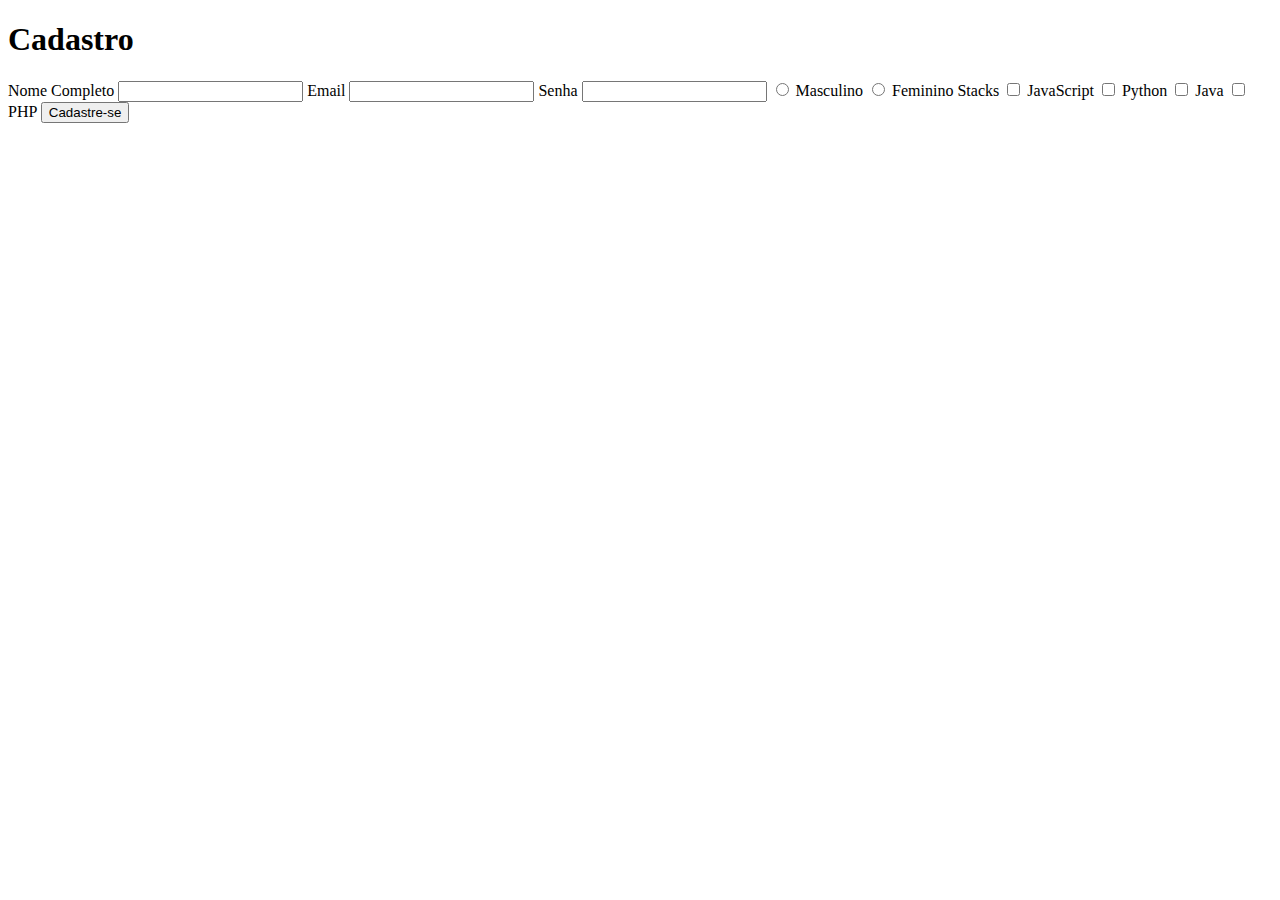
==== cadastro.html @ 6fac52ec "tela de login e cadastro" ====
<!DOCTYPE html>
<html lang="en">
<head>
    <meta charset="UTF-8">
    <meta name="viewport" content="width=device-width, initial-scale=1.0">
    <title>Formulário HTML</title>
</head>
<body>
    <h1>Cadastro</h1>
    <form>
        <label for="nome">Nome Completo</label>
        <input type="text" id="nome">

        <label for="email">Email</label>
        <input type="email" name="email" id="email">

        <label for="senha">Senha</label>
        <input type="password" name="senha" id="senha">

        <input type="radio" name="sexo" id="sexo">
        <label for="sexo">Masculino</label>

        <input type="radio" name="sexo" id="sexo">
        <label for="sexo">Feminino</label>

        <label>Stacks</label>

        <input type="checkbox" name="stacks" id="js">
        <label for="js">JavaScript</label>
        <input type="checkbox" name="stacks" id="py">
        <label for="py">Python</label>
        <input type="checkbox" name="stacks" id="java">
        <label for="java">Java</label>
        <input type="checkbox" name="stacks" id="php">
        <label for="php">PHP</label>

        <button type="submit">Cadastre-se</button>



    </form>
</body>
</html>
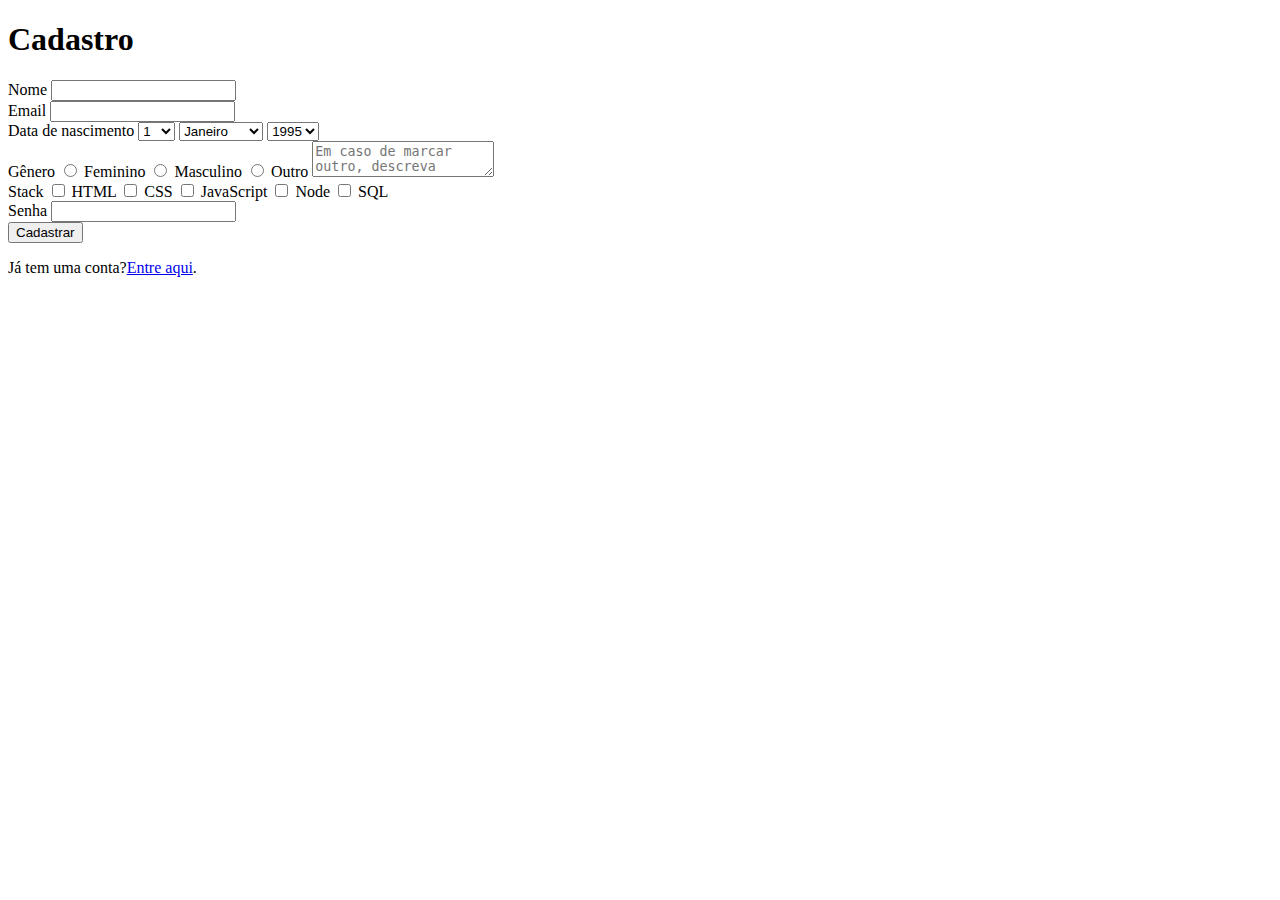
==== commit f3a9ee22: "form cadastro" ====
--- a/cadastro.html
+++ b/cadastro.html
@@ -1,43 +1,123 @@
 <!DOCTYPE html>
-<html lang="en">
+<html lang="pt-br">
+
 <head>
     <meta charset="UTF-8">
     <meta name="viewport" content="width=device-width, initial-scale=1.0">
-    <title>Formulário HTML</title>
+    <title>Tela de Cadastro</title>
 </head>
+
 <body>
     <h1>Cadastro</h1>
     <form>
-        <label for="nome">Nome Completo</label>
-        <input type="text" id="nome">
+        <div>
+            <label for="nome">Nome</label>
+            <input type="text" id="nome" name="nome">
+        </div>
+        <div>
+            <label for="email">Email</label>
+            <input type="email" name="email" id="email">
+        </div>
+        <div>
+            <label for="">Data de nascimento</label>
+            <select name="" id="">
+                <option value="">1</option>
+                <option value="">2</option>
+                <option value="">3</option>
+                <option value="">4</option>
+                <option value="">5</option>
+                <option value="">6</option>
+                <option value="">7</option>
+                <option value="">8</option>
+                <option value="">9</option>
+                <option value="">10</option>
+                <option value="">11</option>
+                <option value="">12</option>
+                <option value="">13</option>
+                <option value="">14</option>
+                <option value="">15</option>
+                <option value="">16</option>
+                <option value="">17</option>
+                <option value="">18</option>
+                <option value="">19</option>
+                <option value="">20</option>
+                <option value="">21</option>
+                <option value="">22</option>
+                <option value="">23</option>
+                <option value="">24</option>
+                <option value="">25</option>
+                <option value="">26</option>
+                <option value="">27</option>
+                <option value="">28</option>
+                <option value="">29</option>
+                <option value="">30</option>
+                <option value="">31</option>
+            </select>
+            <select name="" id="">
+                <option value="">Janeiro</option>
+                <option value="">Fevereiro</option>
+                <option value="">Março</option>
+                <option value="">Abril</option>
+                <option value="">Maio</option>
+                <option value="">Junho</option>
+                <option value="">Julho</option>
+                <option value="">Agosto</option>
+                <option value="">Setembro</option>
+                <option value="">Outubro</option>
+                <option value="">Novembro</option>
+                <option value="">Dezembro</option>
+            </select>
+            <select name="" id="">
+                <option value="">1995</option>
+                <option value="">1996</option>
+                <option value="">1997</option>
+                <option value="">1998</option>
+                <option value="">1999</option>
+                <option value="">2000</option>
+                <option value="">2001</option>
+                <option value="">2002</option>
+                <option value="">2003</option>
+                <option value="">2004</option>
+            </select>
+        </div>
+        <div>
+            <label for="">Gênero</label>
 
-        <label for="email">Email</label>
-        <input type="email" name="email" id="email">
+            <input type="radio" name="genero" id="f">
+            <label for="f">Feminino</label>
 
-        <label for="senha">Senha</label>
-        <input type="password" name="senha" id="senha">
+            <input type="radio" name="genero" id="m">
+            <label for="m">Masculino</label>
 
-        <input type="radio" name="sexo" id="sexo">
-        <label for="sexo">Masculino</label>
+            <input type="radio" name="genero" id="outro">
+            <label for="outro">Outro</label>
+            <textarea name="" id="outro" placeholder="Em caso de marcar outro, descreva"></textarea>
+        </div>
+        <div>
+            <label>Stack</label>
+            <!-- Para clonar uma seleção Alt + Shift + Seta para baixo -->
+            <input type="checkbox" name="stack" id="html">
+            <label for="html">HTML</label>
 
-        <input type="radio" name="sexo" id="sexo">
-        <label for="sexo">Feminino</label>
+            <input type="checkbox" name="stack" id="css">
+            <label for="css">CSS</label>
 
-        <label>Stacks</label>
+            <input type="checkbox" name="stack" id="js">
+            <label for="js">JavaScript</label>
 
-        <input type="checkbox" name="stacks" id="js">
-        <label for="js">JavaScript</label>
-        <input type="checkbox" name="stacks" id="py">
-        <label for="py">Python</label>
-        <input type="checkbox" name="stacks" id="java">
-        <label for="java">Java</label>
-        <input type="checkbox" name="stacks" id="php">
-        <label for="php">PHP</label>
+            <input type="checkbox" name="stack" id="node">
+            <label for="node">Node</label>
 
-        <button type="submit">Cadastre-se</button>
+            <input type="checkbox" name="stack" id="sql">
+            <label for="sql">SQL</label>
+        </div>
+        <div>
+            <label for="senha">Senha</label>
+            <input type="password" name="senha" id="senha">
+        </div>
+        <button type="submit">Cadastrar</button>
+    </form>
+    <p>Já tem uma conta?<a href="./formulario.html">Entre aqui</a>.</p>
+</body>
 
-
-
-    </form>
-</body>
 </html>